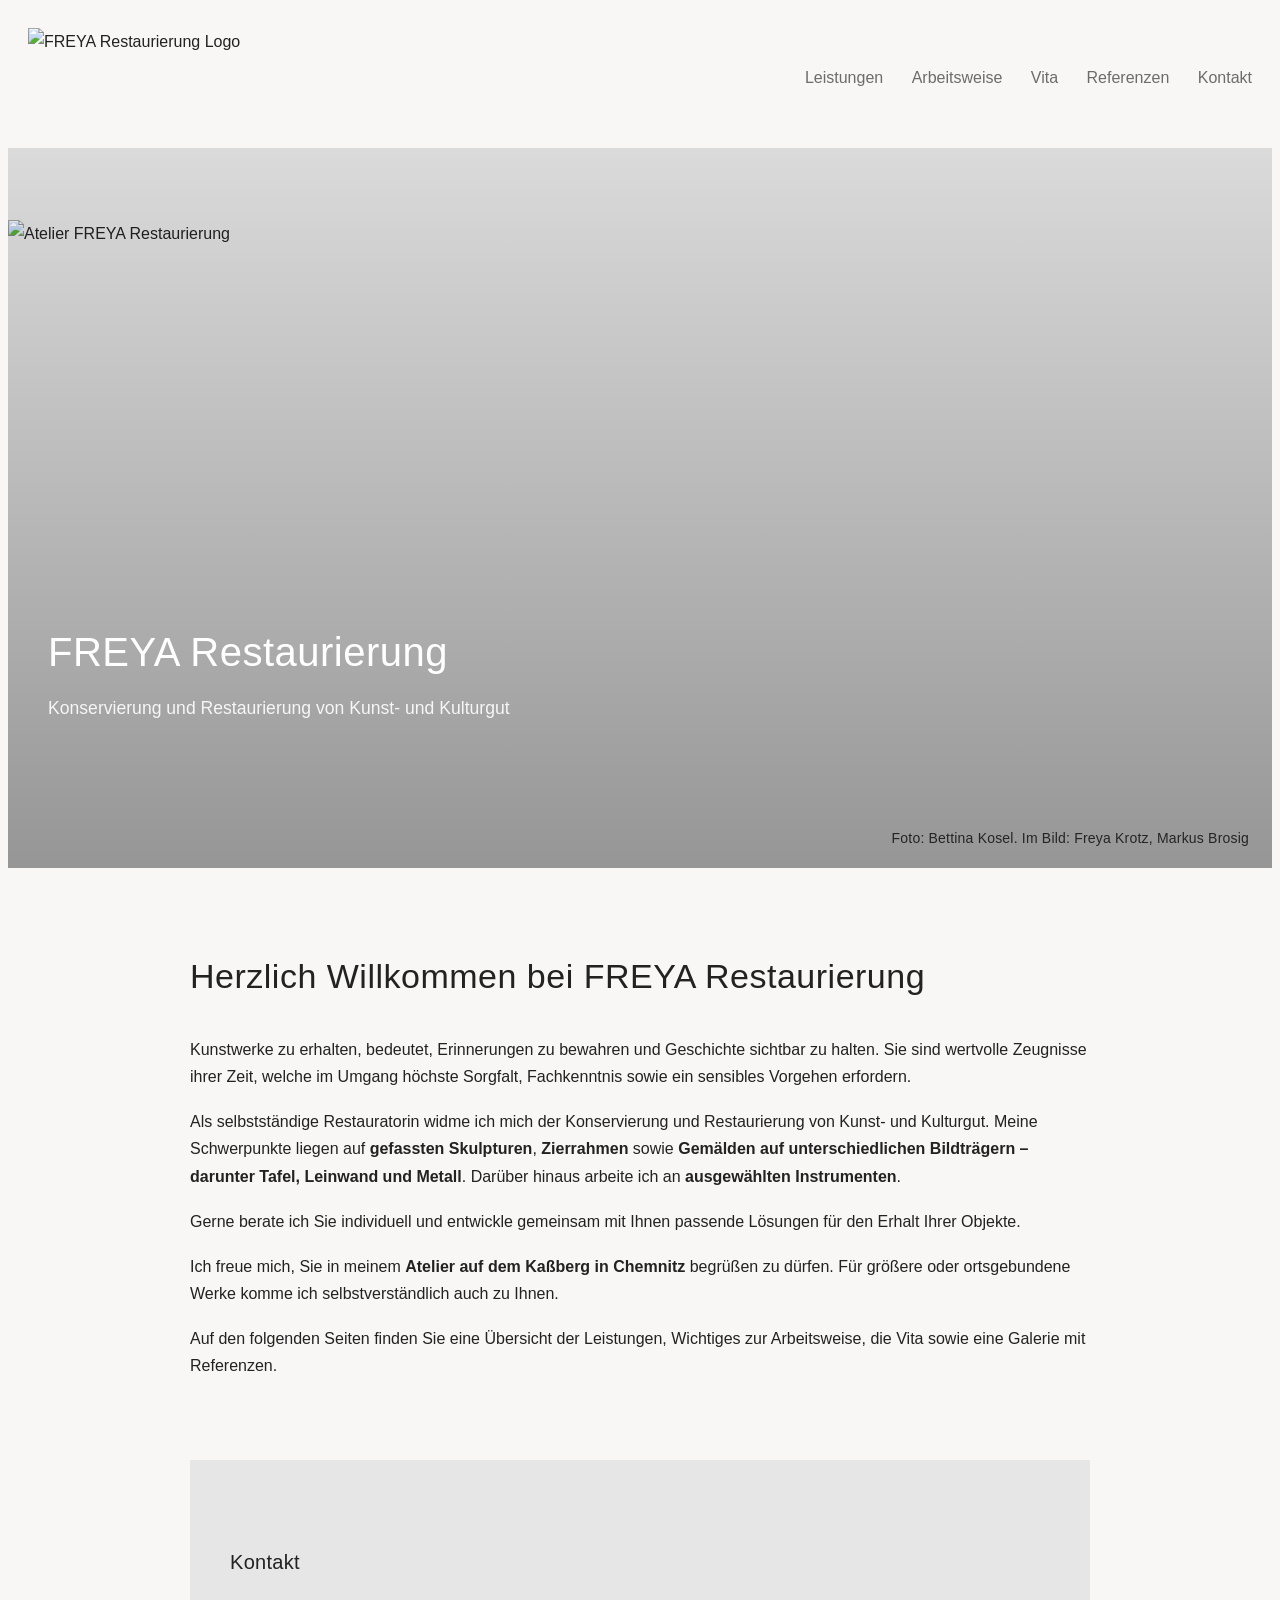
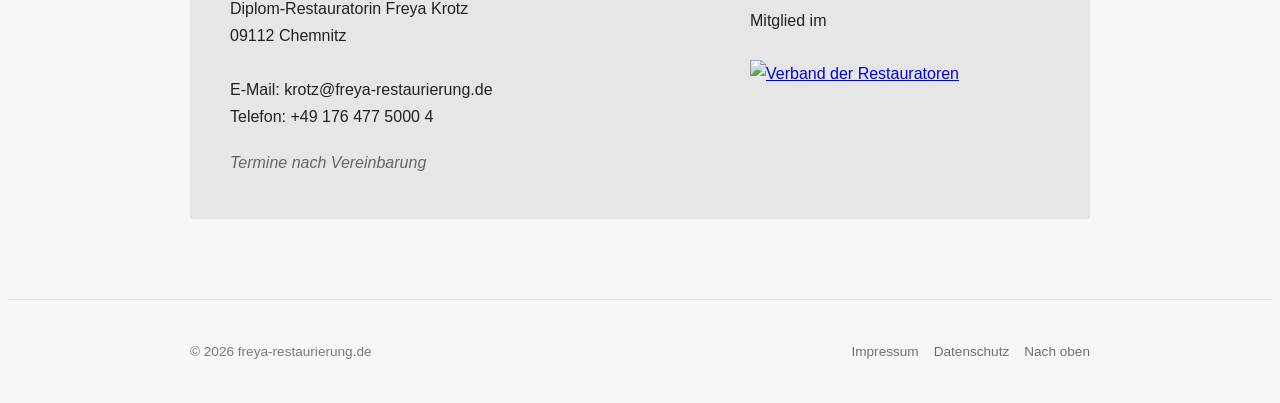
==== index.html @ 5c3915e7 "Add files via upload" ====
<!DOCTYPE html>
<html lang="de">
<head>
    <meta charset="UTF-8">
    <meta name="viewport" content="width=device-width, initial-scale=1.0">
    <title>FREYA Restaurierung</title>

    <link rel="stylesheet" href="style.css">
</head>

<body id="top">

    <!-- HEADER -->
    <header class="header">
        <img src="bilder/Logo Freya Restaurierung.png" alt="FREYA Restaurierung Logo" class="logo">

        <nav class="nav">
            <a href="leistungen.html">Leistungen</a>
            <a href="arbeitsweise.html">Arbeitsweise</a>
            <a href="vita.html">Vita</a>
            <a href="referenzen.html">Referenzen</a>
            <a href="kontakt.html">Kontakt</a>
        </nav>
    </header>

<main>
    <!-- HERO -->
    <section class="hero">

        <img src="bilder/DSC_0004.jpg"
             alt="Atelier FREYA Restaurierung"
             class="hero-image">

        <div class="hero-text">
            <h1>FREYA Restaurierung</h1>
            <p>Konservierung und Restaurierung von Kunst- und Kulturgut</p>
        </div>

        <!-- BILDUNTERSCHRIFT -->
        <div class="bildunterschrift rechts-schwarz">
            Foto: Bettina Kosel. Im Bild: Freya Krotz, Markus Brosig
        </div>

    </section>


    <!-- TEXTBEREICH -->
    <main class="content-wrapper">

        <h1>Herzlich Willkommen bei FREYA Restaurierung</h1>

        <p>
            Kunstwerke zu erhalten, bedeutet, 
            Erinnerungen zu bewahren und Geschichte sichtbar zu halten.
            Sie sind wertvolle Zeugnisse ihrer Zeit, 
            welche im Umgang höchste Sorgfalt, Fachkenntnis
            sowie ein sensibles Vorgehen erfordern.
        </p>

        <p>
            Als selbstständige Restauratorin widme ich mich der 
            Konservierung und Restaurierung von Kunst- und Kulturgut. 
            Meine Schwerpunkte liegen auf <strong>gefassten Skulpturen</strong>,
            <strong>Zierrahmen</strong> sowie <strong>Gemälden auf 
            unterschiedlichen Bildträgern – darunter Tafel, Leinwand
            und Metall</strong>. Darüber hinaus arbeite ich an 
            <strong>ausgewählten Instrumenten</strong>.
        </p>

        <p>
            Gerne berate ich Sie individuell und entwickle gemeinsam mit 
            Ihnen passende Lösungen für den Erhalt Ihrer Objekte.
        </p>

        <p>
            Ich freue mich, Sie in meinem <strong>Atelier auf dem Kaßberg in Chemnitz</strong>  begrüßen zu dürfen.
            Für größere oder ortsgebundene Werke komme ich selbstverständlich auch zu Ihnen.
        </p>

        <p>
            Auf den folgenden Seiten finden Sie 
            eine Übersicht der Leistungen, Wichtiges zur Arbeitsweise, 
            die Vita sowie eine Galerie mit Referenzen.
        </p>


    <!-- KONTAKT -->
    <section class="contact-banner">

    <div class="banner-inner">

        <div class="contact">

            <h2>Kontakt</h2>

            <p>
                Diplom-Restauratorin Freya Krotz<br>
                09112 Chemnitz<br><br>

                E-Mail: krotz@freya-restaurierung.de<br>
                Telefon: +49 176 477 5000 4
            </p>

            <p class="note">
                Termine nach Vereinbarung
            </p>

        </div>

        <div class="banner-member">

            <p>Mitglied im</p>

            <a href="https://www.restauratoren.de"
               target="_blank"
               rel="noopener noreferrer">

                <img src="bilder/VDR_Bild_Wortmarke_colored_rgb.png"
                     alt="Verband der Restauratoren">

            </a>

        </div>

    </div>

    </section>

</main>


<!-- FOOTER -->
<footer class="site-footer">

    <div class="footer-inner">

        <div class="copyright">
            © 2026 freya-restaurierung.de
        </div>

        <div class="footer-right">

            <div class="legal-links">
                <a href="impressum.html">Impressum</a>
                <a href="datenschutz.html">Datenschutz</a>
            </div>

            <a class="to-top" href="#top">Nach oben</a>

        </div>

    </div>

</footer>

</body>
</html>
---- style.css ----
/* =========================
   BASIS
========================= */

body {
    font-family: "Helvetica Neue", Arial, sans-serif;
    color: #222;
    background-color: #f8f7f5;
    line-height: 1.7;
}

html, body {
    height: 100%;
}

body {
    min-height: 100vh;
    display: flex;
    flex-direction: column;
}


/* =========================
   WRAPPER (EINHEITLICH)
========================= */

.content-wrapper {
    max-width: 900px;
    margin: 0 auto;
    padding: 0 40px;
}

main {
    flex: 1;
}


/* =========================
   TYPOGRAFIE
========================= */

h1 {
    font-size: 34px;
    font-weight: 300;
    letter-spacing: 0.5px;
    margin: 0 0 30px 0;
}

h2 {
    font-size: 20px;
    font-weight: 400;
    letter-spacing: 0.3px;
    margin-top: 60px;
    margin-bottom: 15px;
}

p {
    font-size: 16px;
    line-height: 1.7;
    margin-bottom: 18px;
}

/* =========================
   HEADER
========================= */

.header {
    display: flex;
    justify-content: space-between;
    align-items: center;
    padding: 20px;

    position: sticky;
    top: 0;
    background-color: #f8f7f5;
    z-index: 1000;
}

.logo {
    height: 100px;
}

.nav a {
    margin-left: 24px;
    text-decoration: none;
    color: #6c6c6c;
}

/* =========================
   HERO
========================= */

.hero {
    position: relative;
    width: 100%;
    height: 80vh;
    background: #e6e6e6;
    overflow: hidden;
    margin-bottom: 80px;
}

.hero-image {
    position: absolute;
    top: 50%;
    left: 50%;
    transform: translate(-50%, -50%);
    height: 80%;
    width: 100%;
    object-fit: cover;
}

.hero::after {
    content: "";
    position: absolute;
    inset: 0;
    background: linear-gradient(
        to top,
        rgba(0,0,0,0.35),
        rgba(0,0,0,0.05)
    );
    z-index: 1;
}

.hero-text {
    position: absolute;
    bottom: 20%;
    left: 40px;
    z-index: 2;
    color: white;
}

.hero-text h1 {
    font-size: 2.5rem;
    font-weight: 400;
    margin: 0 0 8px 0;
}

.hero-text p {
    margin: 0;
    font-size: 1.1rem;
    opacity: 0.9;
}

/* =========================
   BILDUNTERSCHRIFTEN (GLOBAL)
========================= */

.bildunterschrift {
    position: absolute;
    bottom: 15px;
    font-size: 14px;
    line-height: 1.4;
    padding: 4px 8px;
    opacity: 0.9;
    letter-spacing: 0.2px;
}

.links-weiss { left: 15px; color: white; }
.links-schwarz { left: 15px; color: rgb(36, 36, 36); }
.rechts-weiss { right: 15px; color: white; text-align: right; }
.rechts-schwarz { right: 15px; color: rgb(36, 36, 36); text-align: right; }

/* =========================
   CONTACT BANNER
========================= */

.contact-banner {
    width: 100%;
    background-color: #e6e6e6;
    margin-top: 80px;
    padding: 25px 0;
}

.banner-inner {
    max-width: 900px;
    margin: 0 auto;
    padding: 0 40px;

    display: flex;
    justify-content: space-between;
    align-items: center;
}

.contact {
    flex: 1;
    text-align: left;
}

.contact h2 {
    margin-bottom: 15px;
    font-weight: 400;
}

.banner-member {
    display: flex;
    flex-direction: column;
    align-items: flex-start;
    gap: 8px;
}

.banner-member img {
    width: 300px;
    height: auto;
    display: block;
    margin-left: auto;
}

.note {
    margin-top: 10px;
    font-style: italic;
    color: #666;
}

/* =========================
   VITA TABLE
========================= */

.vita-table {
    width: 100%;
    border-collapse: collapse;
    margin-bottom: 30px;
}

.vita-table td {
    vertical-align: top;
    padding: 10px 15px;
}

.vita-table td:first-child {
    width: 110px;
    font-weight: bold;
    color: #2c2c2c;
}


/* =========================
   VITA INTRO
========================= */

.vita-intro {
    display: flex;
    gap: 60px;
    align-items: flex-start;
}

/* WICHTIG: Text bekommt Flex-Verhalten */
.vita-intro-text {
    flex: 1;
}

/* Bild bleibt fix */
.vita-intro-image {
    flex: 0 0 280px;
}

.vita-intro-image img {
    width: 100%;
    height: auto;
    display: block;
}


/* =========================
   REFERENZEN
========================= */

.projekt-card {
    display: flex;
    gap: 40px;
    margin-bottom: 50px;
    padding-bottom: 20px;
    border-bottom: 1px solid #d8d4cf;
}

.projekt-bild {
    width: 320px;
    height: auto;
    border-radius: 4px;
}

.weiterlesen-button {
    display: inline-block;
    margin-top: 15px;
    padding: 12px 22px;
    background-color: #9f9283;
    color: white;
    text-decoration: none;
    border-radius: 4px;
}

/* =========================
   GALERIE
========================= */

.bild-reihe {
    display: flex;
    gap: 20px;
    margin-bottom: 30px;
}

.bild-reihe img {
    width: 100%;
    height: auto;
    display: block;
}

/* =========================
   GALERIE / BILDREIHEN
========================= */

.bild-reihe {
    display: flex;
    gap: 20px;
    width: 100%;
    margin-bottom: 30px;
    align-items: flex-start;
}

/* 1 Bild */
.bild-reihe.voll img {
    width: 100%;
    height: auto;
    display: block;
}

/* 2 Bilder */
.bild-reihe.zwei img {
    width: calc(50% - 10px);
    height: auto;
    display: block;
}

/* 3 Bilder */
.bild-reihe.drei img {
    width: calc(33.333% - 14px);
    height: auto;
    display: block;
}

/* 4 Bilder */
.bild-reihe.vier {
    display: grid;
    grid-template-columns: repeat(4, 1fr);
    gap: 20px;
}

.bild-reihe.vier img {
    width: 100%;
    height: auto;
    display: block;
}

/* =========================
   KONTAKT
========================= */
.two-column {
    display: flex;
    gap: 60px;
    align-items: flex-start;
}

.two-column .left {
    flex: 1;
}

.two-column .right {
    flex: 0 0 400px;
}

.two-column .right img {
    width: 100%;
    height: auto;
    display: block;
}

/* =========================
   FOOTER
========================= */

.site-footer {
    margin-top: 80px;
    padding: 40px 20px;
    border-top: 1px solid #e5e5e5;
}

.footer-inner {
    max-width: 900px;
    margin: 0 auto;
    display: flex;
    justify-content: space-between;
    align-items: flex-end;
    font-size: 0.85rem;
}

.copyright {
    color: rgba(0, 0, 0, 0.5);
}

.footer-right {
    display: flex;
    gap: 15px;
}

.legal-links {
    display: flex;
    gap: 15px;
}

.legal-links a,
.to-top {
    color: rgba(0, 0, 0, 0.55);
    text-decoration: none;
    font-size: 0.85rem;
}

.legal-links a:hover,
.to-top:hover {
    color: rgba(0, 0, 0, 0.85);
}
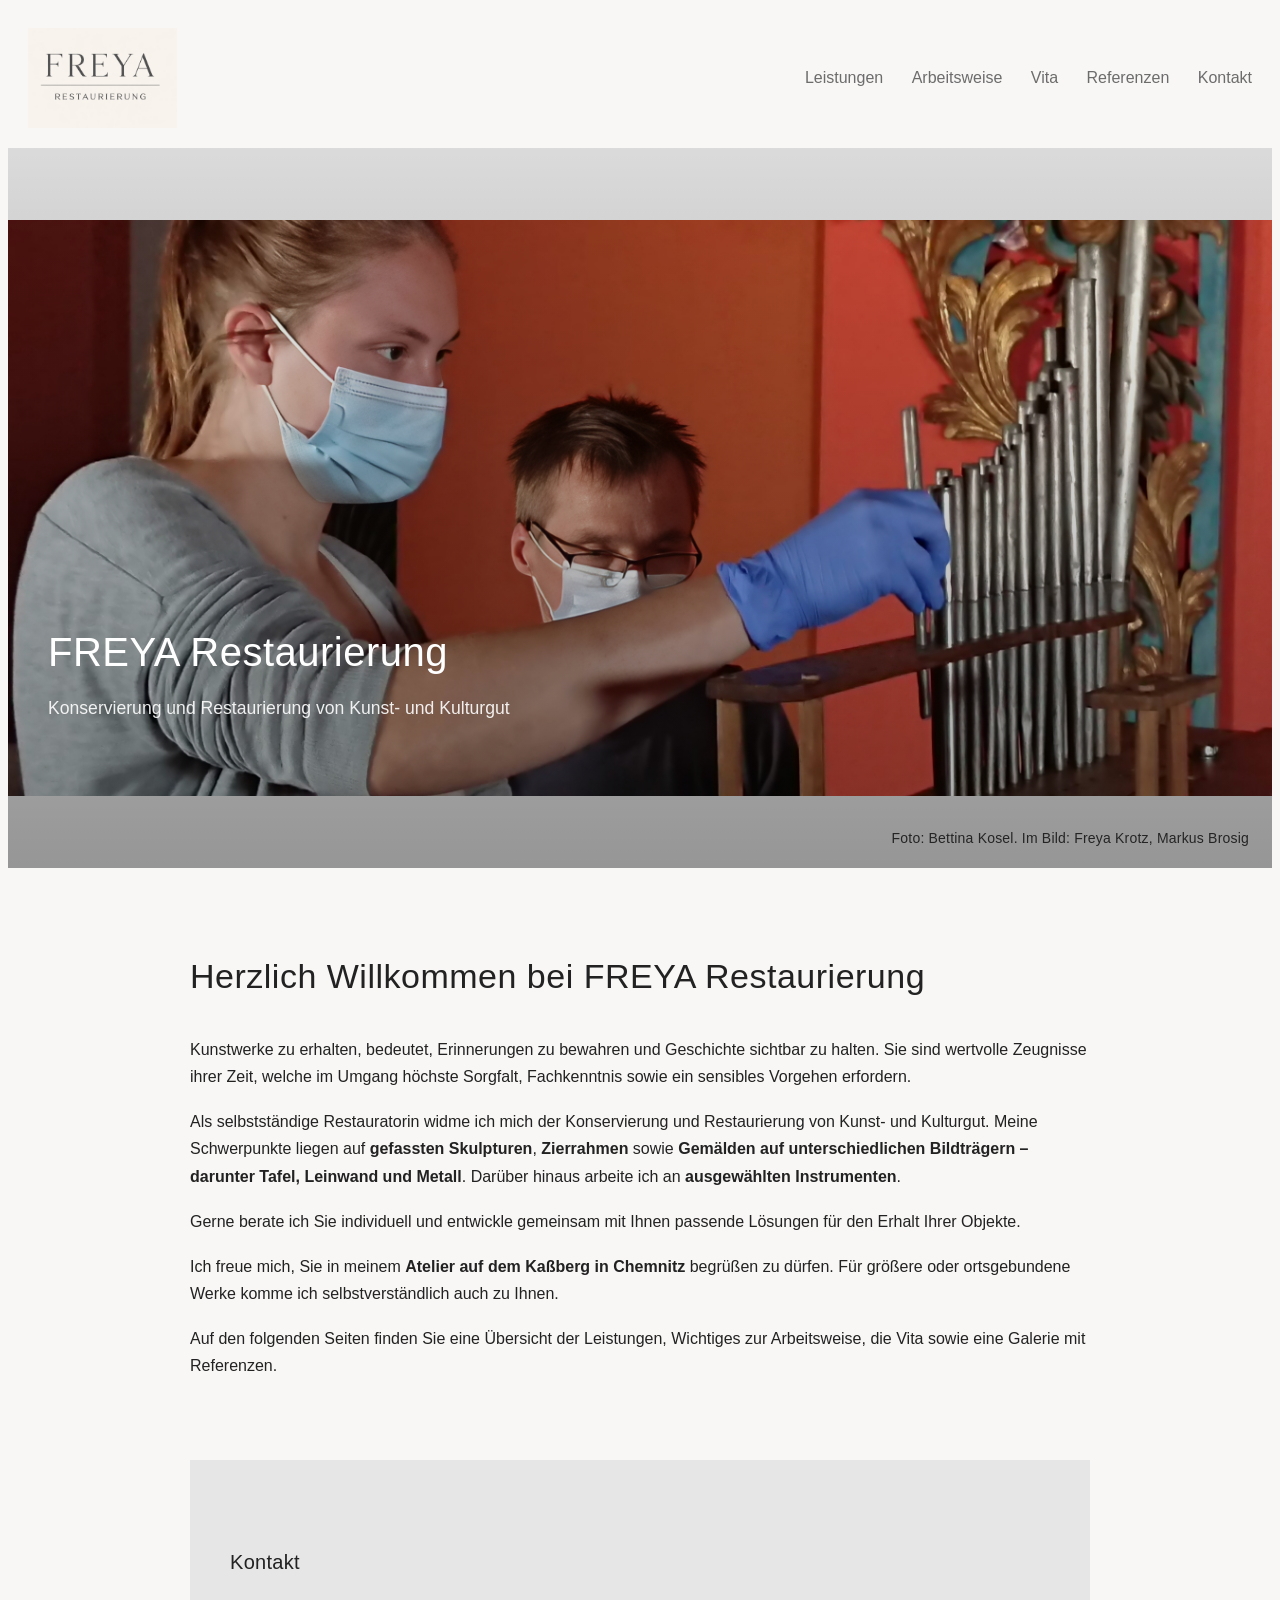
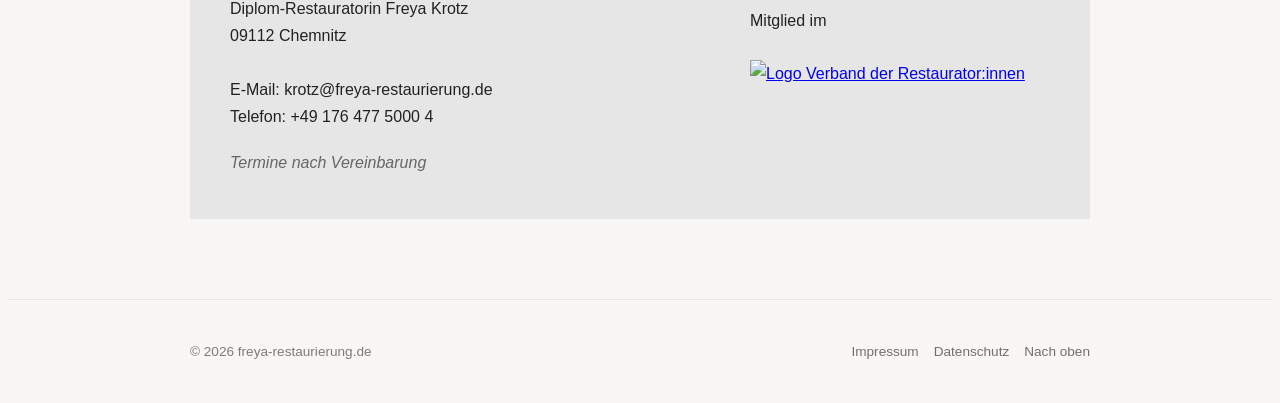
==== commit 17ff1775: "Add files via upload" ====
--- a/index.html
+++ b/index.html
@@ -116,7 +116,7 @@
                rel="noopener noreferrer">
 
                 <img src="bilder/VDR_Bild_Wortmarke_colored_rgb.png"
-                     alt="Verband der Restauratoren">
+                     alt="Logo Verband der Restaurator:innen">
 
             </a>
 
